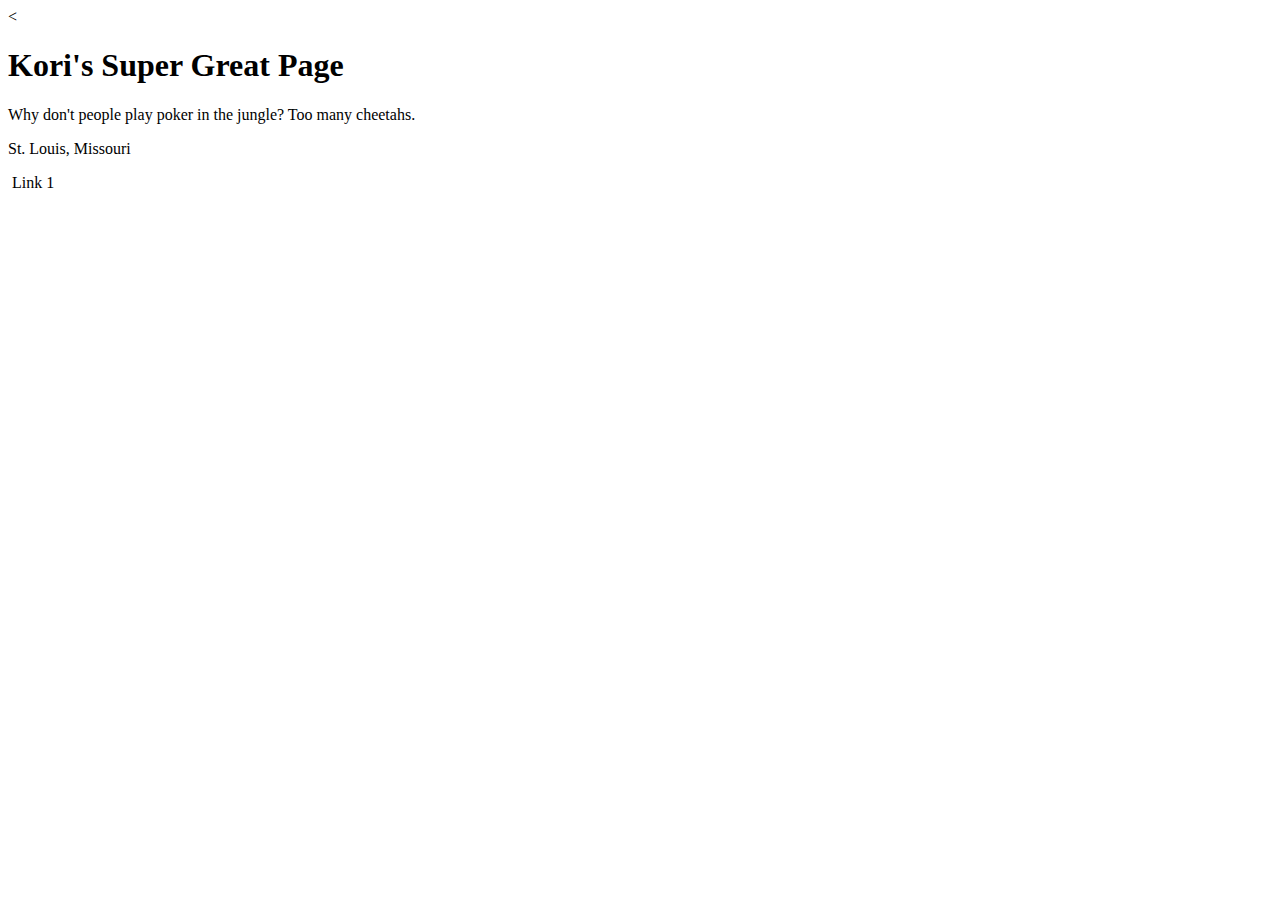
==== Index.html @ 73a0bddc "Added index.html file" ====
<!DOCTYPE html PUBLIC "-//W3C//DTD XHTML 1.0 Transitional//EN"
   "http://www.w3.org/TR/xhtml1/DTD/xhtml1-transitional.dtd">

<html xmlns="http://www.w3.org/1999/xhtml">

<head>
	<title>	Kori Clay's website </title>
	<meta http-equiv="content-type"
		content="text/html;charset=utf-8" />
</head>

<body>
<<h1> Kori's Super Great Page </h1>
<p>Why don't people play poker in the jungle? Too many cheetahs.</p>
	<p> St. Louis, Missouri </p>
<img
<li><a> Link 1 </a></li>
</body>

</html>
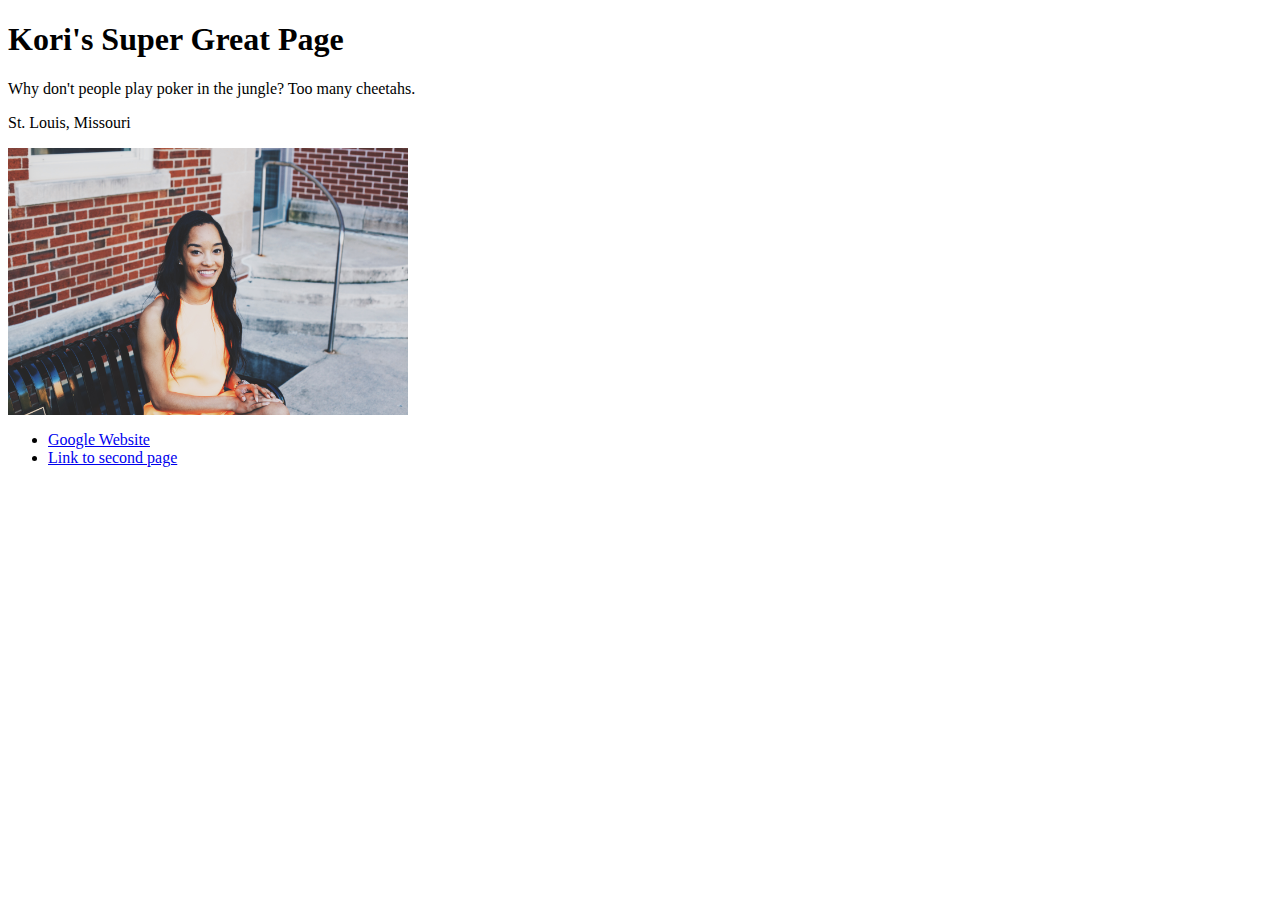
==== commit 18e7a0db: "Deleted slash" ====
--- a/Index.html
+++ b/Index.html
@@ -10,11 +10,15 @@
 </head>
 
 <body>
-<<h1> Kori's Super Great Page </h1>
+<h1> Kori's Super Great Page </h1>
 <p>Why don't people play poker in the jungle? Too many cheetahs.</p>
 	<p> St. Louis, Missouri </p>
-<img
-<li><a> Link 1 </a></li>
+<a href="mailto:koriclay@mail.missouri.edu"><img src="photo.JPG" alt="A photo of me" width="400px"/></a>
+
+<ul>
+<li><a href="http://google.com"> Google Website </a></li>
+<li><a href="index2.html"> Link to second page </a></li>
+</ul>
 </body>
 
 </html>
